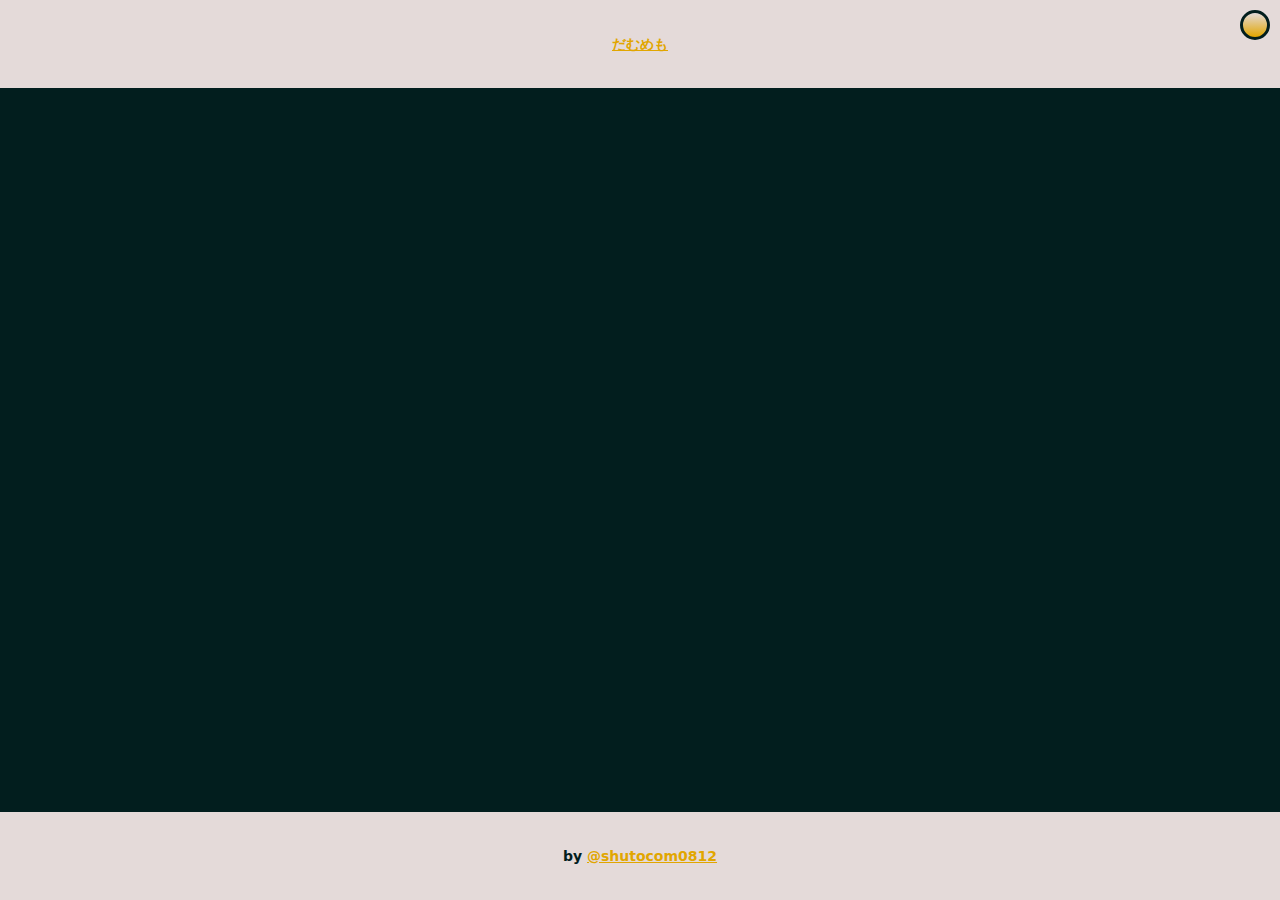
==== index.html @ cb6ddc2d "Create index.html" ====
<html lang="ja">
<head>
	<title>だむめも</title>
	<meta name="viewport" content="width=device-width,initial-scale=1.0">
	<meta name="color-scheme" content="dark light">
	<link rel="stylesheet" href="/resources/main.css?202212251000" />
	<link rel="stylesheet" href="/resources/layout.css?202212241530" />
	<script src="/resources/theme.js?202212240330" defer></script>
</head>
<body>
	<header class="header">
		<h1 class="blog-title"><a href="/" class="title-link">だむめも</a></h1>
		<nav id="headerNav" class="header-nav"></nav>
	</header>
	<main class="main">
		<article class="article">
		</article>
		<aside class="sidebar">
		</aside>
	</main>
	<footer class="footer">
		<nav id="footerNav" class="footer-nav">
			<span>by <a href="https://twitter.com/shutocom0812">@shutocom0812</a></span>
		</nav>
	</footer>
</body>
</html>
---- resources/main.css ----
/*RESET*/
fieldset{
	all: unset;
}
*, ::before, ::after{
	margin: 0;
	padding: 0;
	box-sizing: border-box;
	font-size: 1rem;
}
/*ROOT*/
:root{
	--white: #E4DAD9;
	--black: #021e1e;
	--color1: #E5996D;
	--color2: #642327;
	--color3: #AD4133;

	--height: 2.5rem;
	--font: bold 3vw/2 sans;
	--gap: 1vw;
	--radius: 4px;
}
@media screen and (min-width: 700px) {
	:root{
		--height: 30px;
		--font: bold 14px/2 sans;
		--gap: 0.5vw;
	}
}

/*MAIN*/
html{
	font: var(--font);
	color: var(--color1);
}
body{
	min-height: 100vh;
	background: var(--color1);
}

/*COMPONENTS*/
::selection{
	color: var(--color2);
	background-color: var(--color1);
}
/*PALAGRAPH*/
p{
	text-indent: 1em;
}
/*LINK*/
a{
	color: var(--color3);
}
/*FORM*/
/*FIELDSET*/
fieldset{
	display: block;
	box-sizing: border-box;
	margin: calc(var(--gap) * 2) var(--gap);
	padding: calc(var(--gap) * 2);
	padding-top: 0;
	background-color: var(--color2);
	border: none;
	border-radius: var(--radius);
}
legend{
	padding: var(--gap) calc(var(--gap) * 2);
	background-color: var(--color2);
	font-size: 1.2em;
	color: var(--color1);
	border-radius: var(--radius);
}
/*INPUT*/
input[type="text"], input[type="number"]{
	padding: 4px;
	background-color: transparent;
	font: var(--font);
	color: var(--color1);
	border: 3px solid var(--color1);
	border-radius: var(--radius);
	caret-color: var(--color2);
	appearance: none;
	outline: none;
}
input[type="text"]::placeholder, input[type="number"]::placeholder{
	color: var(--color1);
	opacity: 0.8;
}
input[type="text"]:hover, input[type="number"]:hover, 
input[type="text"]:focus, input[type="number"]:focus{
	background-color: var(--color1);
	color: var(--color2);
	border-color: var(--color1);
}
input[type="text"]:hover::placeholder, input[type="number"]:hover::placeholder, 
input[type="text"]:focus::placeholder, input[type="number"]:focus::placeholder{
	color: var(--color2);
}
input[type="text"]:invalid, input[type="number"]:invalid, select:invalid{
	background-color: var(--color3);
	border-color: var(--color3);
	caret-color: var(--color1);
}
input[type="text"]:invalid:hover, input[type="number"]:invalid:hover,
input[type="text"]:invalid:focus, input[type="number"]:invalid:focus{
	background-color: var(--color1);
	border-color: var(--color3);
	caret-color: var(--color2);
}
input[type="radio"], input[type="checkbox"]{
	width: 0;
	height: 0;
	opacity: 0;
}
input[type="radio"] + label{
	display: inline-flex;
	padding: 0 3px;
	color: var(--color1);
	align-items: center;
	border: 3px double var(--color1);
	border-radius: var(--radius);
}
input[type="radio"]:hover + label, 
input[type="radio"]:focus + label{
	color: var(--color3);
	border-color: var(--color3);
}
input[type="radio"]:checked + label{
	background-color: var(--color1);
	color: var(--color2);
	border: 3px solid var(--color1);
}
input[type="checkbox"] + label{
	position: relative;
	display: inline-block;
	width: 30px;
	height: 30px;
	background-color: var(--color3);
	border-radius: var(--radius);
}
input[type="checkbox"]:checked + label{
	background-color: var(--color1);
}
input[type="checkbox"]:checked + label::before {
	content: "";
	display: block;
	position: absolute;
	top: 50%;
	left: 50%;
	width: 40%;
	height: 4px;
	background-color: var(--color2);
	border-radius: var(--radius);
	transform: translate(-6px, 5px) rotateZ(-135deg);
	transform-origin: 2px 2px;
}
input[type="checkbox"]:checked + .check-label::after {
	content: "";
	display: block;
	position: absolute;
	top: 50%;
	left: 50%;
	width: 76%;
	height: 4px;
	background-color: var(--color2);
	border-radius: var(--radius);
	transform: translate(-6px, 5px) rotateZ(-45deg);
	transform-origin: 2px 2px;
}
/*BUTTON*/
button{
	padding: var(--gap);
	background-color: transparent;
	font: var(--font);
	border: 3px solid var(--color1);
	border-radius: var(--radius);
	outline: none;
	transition-duration: 0.1s;
}
button:hover, button:focus{
	background-color: var(--color1);
	transform: scale(0.9);
}
/*SELECT*/
select{
	background-color: transparent;
	font: var(--font);
	color: var(--color1);
	text-overflow: ellipsis;
	border: 3px solid var(--color1);
	border-radius: var(--radius);
	outline: none;
}
select:hover, select:focus{
	background-color: var(--color1);
	color: var(--color2);
	border-color: var(--color1);
}
option{
	font: var(--font);
}

/*THEME*/
.theme-button{
	display: flex;
	position: fixed;
	top: 10px;
	right: 10px;
	width: 30px;
	height: 30px;
	line-height: 1;
	background: linear-gradient(var(--color2) 0%, var(--color3) 100%);
	color: var(--color1);
	border: 3px solid var(--color1);
	border-radius: 50%;
	z-index: 20;
	align-items: center;
	justify-content: center;
}


/*ORIDINAL*/
strong{
	font-size: 1.2em;
	text-decoration: var(--color3) underline wavy;
}
---- resources/layout.css ----
/*LAYOUT*/
body{
	display: flex;
	min-height: 100vh;
	flex-direction: column;
}

/*HEADER*/
.header{
	width: 100%;
	padding: 30px 0;
	background: var(--color2);
	text-align: center;
	
}
.blog-title{
	
}

/*ARTICLE*/
.main{
	width: 100%;
	padding: calc(var(--gap) * 2);
	flex-grow: 1;
}
@media screen and (min-width: 768px){
	.main{
		width: 60%;
	}
}
.main-title{
	color: var(--color2);
	text-align: center;
}

/*FOOTER*/
.footer{
	width: 100%;
	padding: 30px 0;
	background: var(--color2);
	text-align: center;
}
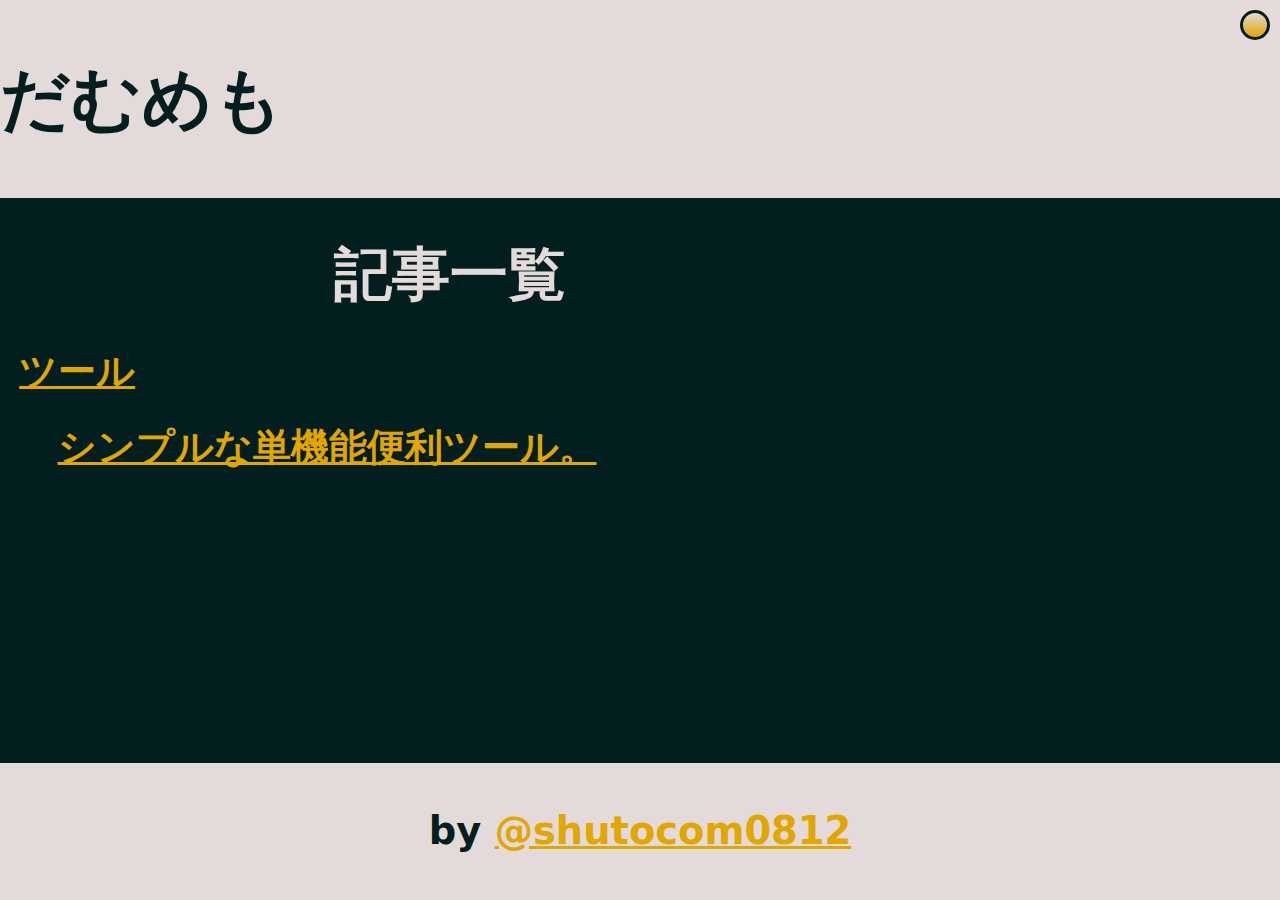
==== commit 0f60e6fb: "Update index.html" ====
--- a/index.html
+++ b/index.html
@@ -3,9 +3,9 @@
 	<title>だむめも</title>
 	<meta name="viewport" content="width=device-width,initial-scale=1.0">
 	<meta name="color-scheme" content="dark light">
-	<link rel="stylesheet" href="/resources/main.css?202212251000" />
-	<link rel="stylesheet" href="/resources/layout.css?202212241530" />
-	<script src="/resources/theme.js?202212240330" defer></script>
+	<link rel="stylesheet" href="/resources/main.css" />
+	<link rel="stylesheet" href="/resources/layout.css" />
+	<script src="/resources/theme.js" defer></script>
 </head>
 <body>
 	<header class="header">
@@ -14,6 +14,13 @@
 	</header>
 	<main class="main">
 		<article class="article">
+			<h2 class="main-title">記事一覧</h2>
+			<a href="/applications/">
+				<article class="article-item">
+					<h3　class="article-title">ツール</h3>
+					<p>シンプルな単機能便利ツール。</p>
+				</article>
+			</a>
 		</article>
 		<aside class="sidebar">
 		</aside>
--- a/resources/main.css
+++ b/resources/main.css
@@ -1,3 +1,4 @@
+
 /*RESET*/
 fieldset{
 	all: unset;
@@ -6,18 +7,18 @@
 	margin: 0;
 	padding: 0;
 	box-sizing: border-box;
-	font-size: 1rem;
+	font: inherit;
 }
 /*ROOT*/
 :root{
 	--white: #E4DAD9;
 	--black: #021e1e;
+	--gray: #808080;
 	--color1: #E5996D;
 	--color2: #642327;
 	--color3: #AD4133;
 
 	--height: 2.5rem;
-	--font: bold 3vw/2 sans;
 	--gap: 1vw;
 	--radius: 4px;
 }
@@ -31,7 +32,7 @@
 
 /*MAIN*/
 html{
-	font: var(--font);
+	font: bold 3vw/2 sans;
 	color: var(--color1);
 }
 body{
@@ -74,8 +75,7 @@
 /*INPUT*/
 input[type="text"], input[type="number"]{
 	padding: 4px;
-	background-color: transparent;
-	font: var(--font);
+	background: transparent;
 	color: var(--color1);
 	border: 3px solid var(--color1);
 	border-radius: var(--radius);
@@ -108,6 +108,15 @@
 	border-color: var(--color3);
 	caret-color: var(--color2);
 }
+input[type="text"]:disabled, input[type="number"]:disabled{
+	border-color: var(--gray);
+	color: var(--gray);
+	opacity: 0.9;
+}
+input[type="text"]:disabled::placeholder, input[type="number"]:disabled::placeholder{
+	color: var(--gray);
+	opacity: 0.9;
+}
 input[type="radio"], input[type="checkbox"]{
 	width: 0;
 	height: 0;
@@ -130,17 +139,26 @@
 	background-color: var(--color1);
 	color: var(--color2);
 	border: 3px solid var(--color1);
+}
+input[type="radio"]:disabled + label{
+	border-color: var(--gray);
+	color: var(--gray);
+	opacity: 0.9;
 }
 input[type="checkbox"] + label{
 	position: relative;
 	display: inline-block;
 	width: 30px;
 	height: 30px;
-	background-color: var(--color3);
+	background: var(--color3);
 	border-radius: var(--radius);
 }
 input[type="checkbox"]:checked + label{
 	background-color: var(--color1);
+}
+input[type="checkbox"]:disabled + label{
+	background-color: var(--gray);
+	opacity: 0.9;
 }
 input[type="checkbox"]:checked + label::before {
 	content: "";
@@ -155,7 +173,7 @@
 	transform: translate(-6px, 5px) rotateZ(-135deg);
 	transform-origin: 2px 2px;
 }
-input[type="checkbox"]:checked + .check-label::after {
+input[type="checkbox"]:checked + label::after {
 	content: "";
 	display: block;
 	position: absolute;
@@ -171,8 +189,7 @@
 /*BUTTON*/
 button{
 	padding: var(--gap);
-	background-color: transparent;
-	font: var(--font);
+	background: transparent;
 	border: 3px solid var(--color1);
 	border-radius: var(--radius);
 	outline: none;
@@ -181,11 +198,16 @@
 button:hover, button:focus{
 	background-color: var(--color1);
 	transform: scale(0.9);
+}
+button:disabled{
+	border-color: var(--gray);
+	color: var(--gray);
+	background-color: transparent;
+	opacity: 0.9;
 }
 /*SELECT*/
 select{
 	background-color: transparent;
-	font: var(--font);
 	color: var(--color1);
 	text-overflow: ellipsis;
 	border: 3px solid var(--color1);
@@ -197,8 +219,10 @@
 	color: var(--color2);
 	border-color: var(--color1);
 }
-option{
-	font: var(--font);
+select:disabled{
+	border-color: var(--gray);
+	color: var(--gray);
+	opacity: 0.9;
 }
 
 /*THEME*/
@@ -214,7 +238,7 @@
 	color: var(--color1);
 	border: 3px solid var(--color1);
 	border-radius: 50%;
-	z-index: 20;
+	z-index: 1;
 	align-items: center;
 	justify-content: center;
 }
--- a/resources/layout.css
+++ b/resources/layout.css
@@ -7,28 +7,51 @@
 
 /*HEADER*/
 .header{
+	display: flex;
 	width: 100%;
 	padding: 30px 0;
 	background: var(--color2);
-	text-align: center;
+	justify-content: center;
+	align-items: center;
 	
 }
 .blog-title{
-	
+	display: block;
+	width: 100%;
+	height: 100%;
+	font-size: 1.8rem;
+}
+.blog-title a{
+	display: block;
+	width: 100%;
+	height: 100%;
+	color: var(--color1);
+	text-decoration: none;
 }
 
 /*ARTICLE*/
 .main{
+	display: flex;
+	width: 100%;
+	padding: var(--gap);
+	flex-flow: row wrap;
+	flex-grow: 1;
+}
+.article, .sidebar{
 	width: 100%;
 	padding: calc(var(--gap) * 2);
-	flex-grow: 1;
 }
-@media screen and (min-width: 768px){
-	.main{
-		width: 60%;
+@media screen and (min-width: 700px){
+	.article{
+		width: 70%;
+	}
+	.sidebar{
+		width: calc(30% - var(--gap));
+		margin-left: var(--gap);
 	}
 }
 .main-title{
+	font-size: 1.5rem;
 	color: var(--color2);
 	text-align: center;
 }
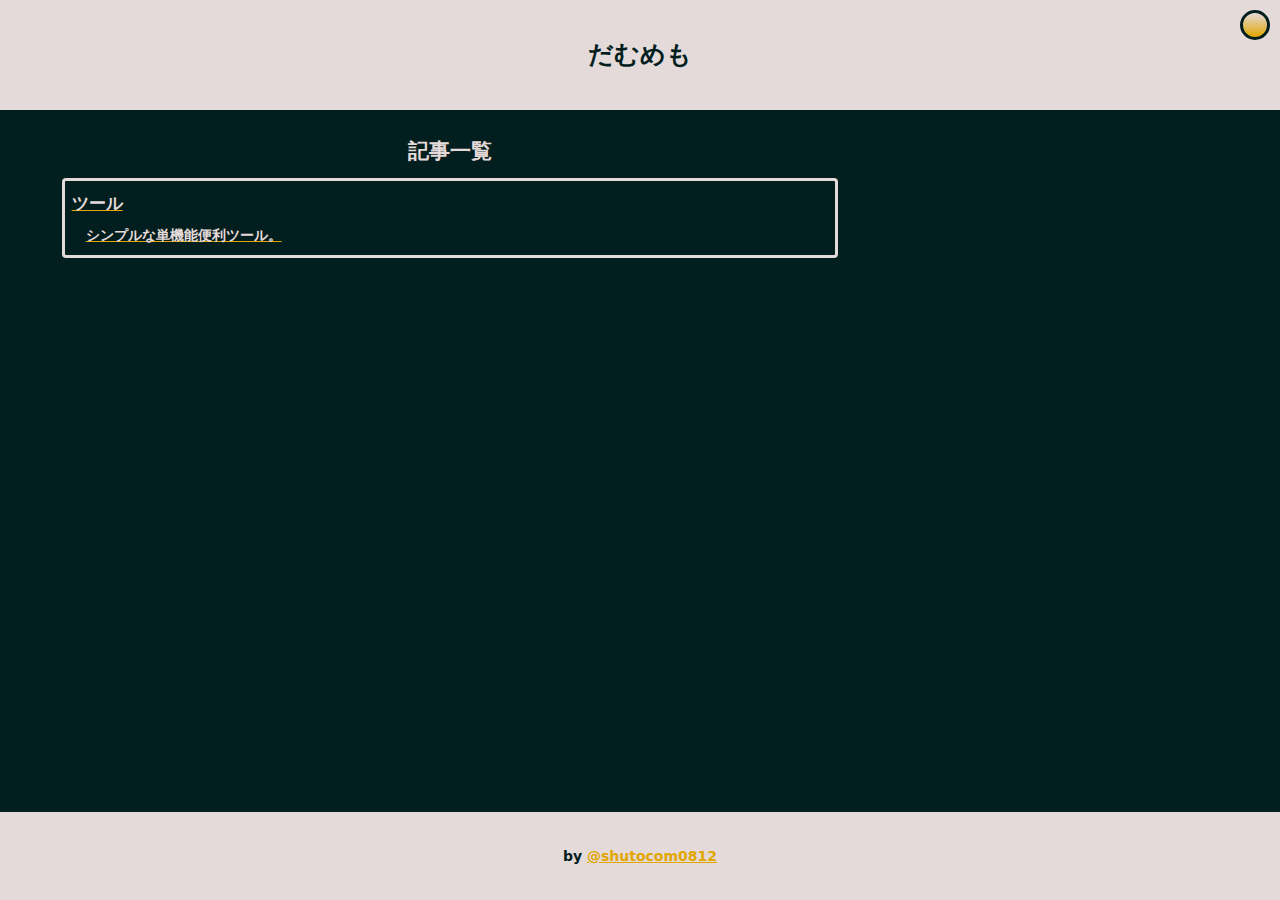
==== commit eef25eb2: "Update index.html" ====
--- a/index.html
+++ b/index.html
@@ -5,7 +5,7 @@
 	<meta name="color-scheme" content="dark light">
 	<link rel="stylesheet" href="/resources/main.css" />
 	<link rel="stylesheet" href="/resources/layout.css" />
-	<script src="/resources/theme.js" defer></script>
+	<script src="/resources/theme.js" type="module"></script>
 </head>
 <body>
 	<header class="header">
@@ -17,7 +17,7 @@
 			<h2 class="main-title">記事一覧</h2>
 			<a href="/applications/">
 				<article class="article-item">
-					<h3　class="article-title">ツール</h3>
+					<h3 class="article-title">ツール</h3>
 					<p>シンプルな単機能便利ツール。</p>
 				</article>
 			</a>
@@ -30,5 +30,6 @@
 			<span>by <a href="https://twitter.com/shutocom0812">@shutocom0812</a></span>
 		</nav>
 	</footer>
+	<nav id="navOption"></nav>
 </body>
 </html>
--- a/resources/main.css
+++ b/resources/main.css
@@ -14,9 +14,9 @@
 	--white: #E4DAD9;
 	--black: #021e1e;
 	--gray: #808080;
-	--color1: #E5996D;
-	--color2: #642327;
-	--color3: #AD4133;
+	--color1: #021e1e;
+	--color2: #e4dad9;
+	--color3: #e1a600;
 
 	--height: 2.5rem;
 	--gap: 1vw;
@@ -25,14 +25,13 @@
 @media screen and (min-width: 700px) {
 	:root{
 		--height: 30px;
-		--font: bold 14px/2 sans;
 		--gap: 0.5vw;
 	}
 }
 
 /*MAIN*/
 html{
-	font: bold 3vw/2 sans;
+	font: bold min(3vw, 14px) / 2 sans;
 	color: var(--color1);
 }
 body{
@@ -42,8 +41,8 @@
 
 /*COMPONENTS*/
 ::selection{
-	color: var(--color2);
-	background-color: var(--color1);
+	color: var(--color1);
+	background-color: var(--color3);
 }
 /*PALAGRAPH*/
 p{
@@ -73,7 +72,7 @@
 	border-radius: var(--radius);
 }
 /*INPUT*/
-input[type="text"], input[type="number"]{
+input[type="text"], input[type="number"], textarea{
 	padding: 4px;
 	background: transparent;
 	color: var(--color1);
@@ -83,37 +82,49 @@
 	appearance: none;
 	outline: none;
 }
-input[type="text"]::placeholder, input[type="number"]::placeholder{
+input[type="text"]::placeholder, 
+input[type="number"]::placeholder,
+textarea::placeholder{
 	color: var(--color1);
 	opacity: 0.8;
 }
-input[type="text"]:hover, input[type="number"]:hover, 
-input[type="text"]:focus, input[type="number"]:focus{
+input[type="text"]:hover, input[type="text"]:focus, 
+input[type="number"]:hover, input[type="number"]:focus,
+textarea:hover, textarea:focus{
 	background-color: var(--color1);
 	color: var(--color2);
 	border-color: var(--color1);
 }
-input[type="text"]:hover::placeholder, input[type="number"]:hover::placeholder, 
-input[type="text"]:focus::placeholder, input[type="number"]:focus::placeholder{
-	color: var(--color2);
-}
-input[type="text"]:invalid, input[type="number"]:invalid, select:invalid{
+input[type="text"]:hover::placeholder, input[type="text"]:focus::placeholder, 
+input[type="number"]:hover::placeholder, input[type="number"]:focus::placeholder,
+textarea:hover::placeholder, textarea:hover::placeholder{
+	color: var(--color2);
+}
+input[type="text"]:invalid, 
+input[type="number"]:invalid, 
+textarea:invalid, 
+select:invalid{
 	background-color: var(--color3);
 	border-color: var(--color3);
 	caret-color: var(--color1);
 }
-input[type="text"]:invalid:hover, input[type="number"]:invalid:hover,
-input[type="text"]:invalid:focus, input[type="number"]:invalid:focus{
+input[type="text"]:invalid:hover, input[type="text"]:invalid:focus,
+input[type="number"]:invalid:hover, input[type="number"]:invalid:focus,
+textarea:invalid:hover, textarea:invalid:focus{
 	background-color: var(--color1);
 	border-color: var(--color3);
 	caret-color: var(--color2);
 }
-input[type="text"]:disabled, input[type="number"]:disabled{
-	border-color: var(--gray);
-	color: var(--gray);
-	opacity: 0.9;
-}
-input[type="text"]:disabled::placeholder, input[type="number"]:disabled::placeholder{
+input[type="text"]:disabled, 
+input[type="number"]:disabled, 
+textarea:disabled{
+	border-color: var(--gray);
+	color: var(--gray);
+	opacity: 0.9;
+}
+input[type="text"]:disabled::placeholder, 
+input[type="number"]:disabled::placeholder, 
+textarea:disabled::placeholder{
 	color: var(--gray);
 	opacity: 0.9;
 }
@@ -243,7 +254,6 @@
 	justify-content: center;
 }
 
-
 /*ORIDINAL*/
 strong{
 	font-size: 1.2em;
--- a/resources/layout.css
+++ b/resources/layout.css
@@ -3,6 +3,7 @@
 	display: flex;
 	min-height: 100vh;
 	flex-direction: column;
+	align-items: center;
 }
 
 /*HEADER*/
@@ -18,13 +19,10 @@
 .blog-title{
 	display: block;
 	width: 100%;
-	height: 100%;
 	font-size: 1.8rem;
+	text-align: center;
 }
 .blog-title a{
-	display: block;
-	width: 100%;
-	height: 100%;
 	color: var(--color1);
 	text-decoration: none;
 }
@@ -55,6 +53,22 @@
 	color: var(--color2);
 	text-align: center;
 }
+.article a{
+	display: block;
+	width: 90%;
+	margin: var(--gap) auto;
+}
+.article-item{
+	width: 100%;
+	padding: var(--gap);
+	border: solid 3px var(--color2);
+	color: var(--color2);
+	text-decoration: none;
+	border-radius: var(--radius);
+}
+.article-title{
+	font-size: 1.2rem;
+}
 
 /*FOOTER*/
 .footer{
@@ -63,3 +77,74 @@
 	background: var(--color2);
 	text-align: center;
 }
+
+/*NAVI-OPTION*/
+#navOption{
+	display: flex;
+	position: fixed;
+	width: 100vw;
+	height: 100vh;
+	flex-direction: column;
+	align-items: center;
+	visibility: hidden;
+}
+#navOption *{
+	visibility: visible;
+}
+
+/*THEME*/
+.theme-button{
+	display: flex;
+	position: fixed;
+	top: 10px;
+	right: 10px;
+	width: 30px;
+	height: 30px;
+	line-height: 1;
+	background: linear-gradient(var(--color2) 0%, var(--color3) 100%);
+	color: var(--color1);
+	border: 3px solid var(--color1);
+	border-radius: 50%;
+	z-index: 1;
+	align-items: center;
+	justify-content: center;
+}
+/*MODAL*/
+.modal-back{
+	display: flex;
+	position: fixed;
+	width: 100vw;
+	height: 100vh;
+	inset: 0;
+	background: rgba(0, 0, 0, 0.8);
+	backdrop-filter: blur(2px);
+	z-index: 2;
+	align-items: center;
+	justify-content: center;
+}
+.modal-window{
+	display: flex;
+	flex-direction: column;
+	align-items: center;
+	justify-content: space-around;
+	width: min(90vw, 400px);
+	padding: 20px 10px;
+	background: var(--color2);
+	color: var(--color1);
+	word-break: break-all;
+	border-radius: var(--radius);
+}
+
+/*TOAST*/
+.toast{
+	position: fixed;
+	bottom: 1vh;
+	padding: var(--gap) calc(var(--gap) * 3);
+	border-radius: var(--radius);
+	background: rgba(255, 255, 255, 0.6);
+	color: rgba(0, 0, 0, 1);
+	z-index: 3;
+}
+.close{
+	display: none;
+}
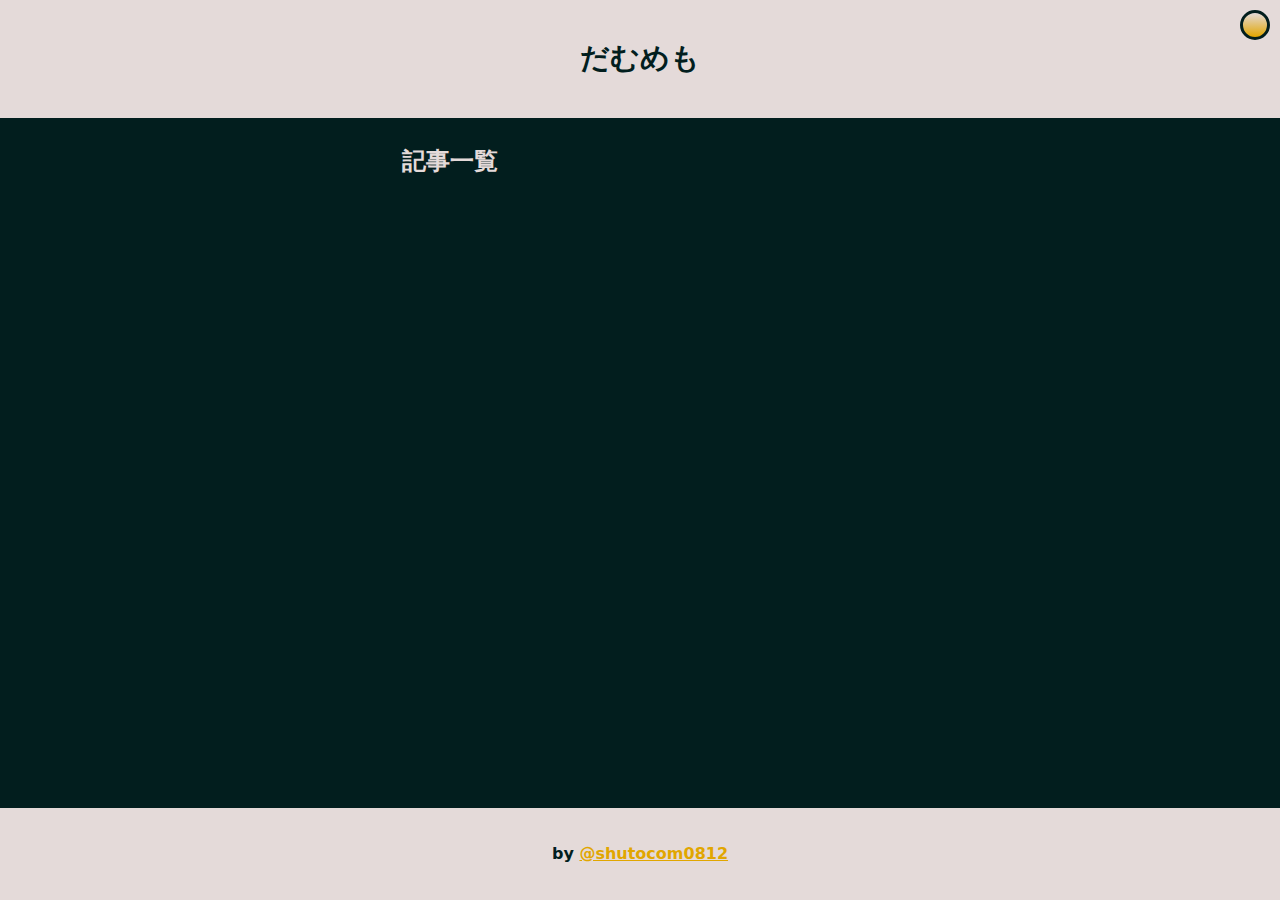
==== commit a4a68d10: "Update index.html" ====
--- a/index.html
+++ b/index.html
@@ -1,3 +1,4 @@
+<!DOCTYPE html>
 <html lang="ja">
 <head>
 	<title>だむめも</title>
@@ -6,6 +7,7 @@
 	<link rel="stylesheet" href="/resources/main.css" />
 	<link rel="stylesheet" href="/resources/layout.css" />
 	<script src="/resources/theme.js" type="module"></script>
+	<script src="/resources/indexpage.js" type="module"></script>
 </head>
 <body>
 	<header class="header">
@@ -15,12 +17,6 @@
 	<main class="main">
 		<article class="article">
 			<h2 class="main-title">記事一覧</h2>
-			<a href="/applications/">
-				<article class="article-item">
-					<h3 class="article-title">ツール</h3>
-					<p>シンプルな単機能便利ツール。</p>
-				</article>
-			</a>
 		</article>
 		<aside class="sidebar">
 		</aside>
--- a/resources/main.css
+++ b/resources/main.css
@@ -24,18 +24,16 @@
 }
 @media screen and (min-width: 700px) {
 	:root{
-		--height: 30px;
 		--gap: 0.5vw;
 	}
 }
 
 /*MAIN*/
 html{
-	font: bold min(3vw, 14px) / 2 sans;
+	font: bold 1rem / 2 sans;
 	color: var(--color1);
 }
 body{
-	min-height: 100vh;
 	background: var(--color1);
 }
 
@@ -138,7 +136,7 @@
 	padding: 0 3px;
 	color: var(--color1);
 	align-items: center;
-	border: 3px double var(--color1);
+	border: 5px double var(--color1);
 	border-radius: var(--radius);
 }
 input[type="radio"]:hover + label, 
@@ -149,7 +147,7 @@
 input[type="radio"]:checked + label{
 	background-color: var(--color1);
 	color: var(--color2);
-	border: 3px solid var(--color1);
+	border-color: var(--color1);
 }
 input[type="radio"]:disabled + label{
 	border-color: var(--gray);
@@ -197,6 +195,16 @@
 	transform: translate(-6px, 5px) rotateZ(-45deg);
 	transform-origin: 2px 2px;
 }
+input[type="range"]{
+	appearance: none;
+	-webkit-appearance: none;
+	cursor: pointer;
+	background: var(--gray);
+	height: 4px;
+	border-radius: var(--radius);
+	outline: 0;
+	accent-color: var(--color3);
+}
 /*BUTTON*/
 button{
 	padding: var(--gap);
@@ -235,27 +243,3 @@
 	color: var(--gray);
 	opacity: 0.9;
 }
-
-/*THEME*/
-.theme-button{
-	display: flex;
-	position: fixed;
-	top: 10px;
-	right: 10px;
-	width: 30px;
-	height: 30px;
-	line-height: 1;
-	background: linear-gradient(var(--color2) 0%, var(--color3) 100%);
-	color: var(--color1);
-	border: 3px solid var(--color1);
-	border-radius: 50%;
-	z-index: 1;
-	align-items: center;
-	justify-content: center;
-}
-
-/*ORIDINAL*/
-strong{
-	font-size: 1.2em;
-	text-decoration: var(--color3) underline wavy;
-}
--- a/resources/layout.css
+++ b/resources/layout.css
@@ -87,6 +87,7 @@
 	flex-direction: column;
 	align-items: center;
 	visibility: hidden;
+	z-index: 10;
 }
 #navOption *{
 	visibility: visible;
@@ -94,7 +95,6 @@
 
 /*THEME*/
 .theme-button{
-	display: flex;
 	position: fixed;
 	top: 10px;
 	right: 10px;
@@ -105,20 +105,17 @@
 	color: var(--color1);
 	border: 3px solid var(--color1);
 	border-radius: 50%;
-	z-index: 1;
-	align-items: center;
-	justify-content: center;
 }
 /*MODAL*/
 .modal-back{
+	position: fixed;
 	display: flex;
-	position: fixed;
 	width: 100vw;
 	height: 100vh;
 	inset: 0;
 	background: rgba(0, 0, 0, 0.8);
 	backdrop-filter: blur(2px);
-	z-index: 2;
+	z-index: 1;
 	align-items: center;
 	justify-content: center;
 }
@@ -138,12 +135,12 @@
 /*TOAST*/
 .toast{
 	position: fixed;
-	bottom: 1vh;
+	bottom: 5vh;
 	padding: var(--gap) calc(var(--gap) * 3);
 	border-radius: var(--radius);
 	background: rgba(255, 255, 255, 0.6);
 	color: rgba(0, 0, 0, 1);
-	z-index: 3;
+	z-index: 2;
 }
 .close{
 	display: none;
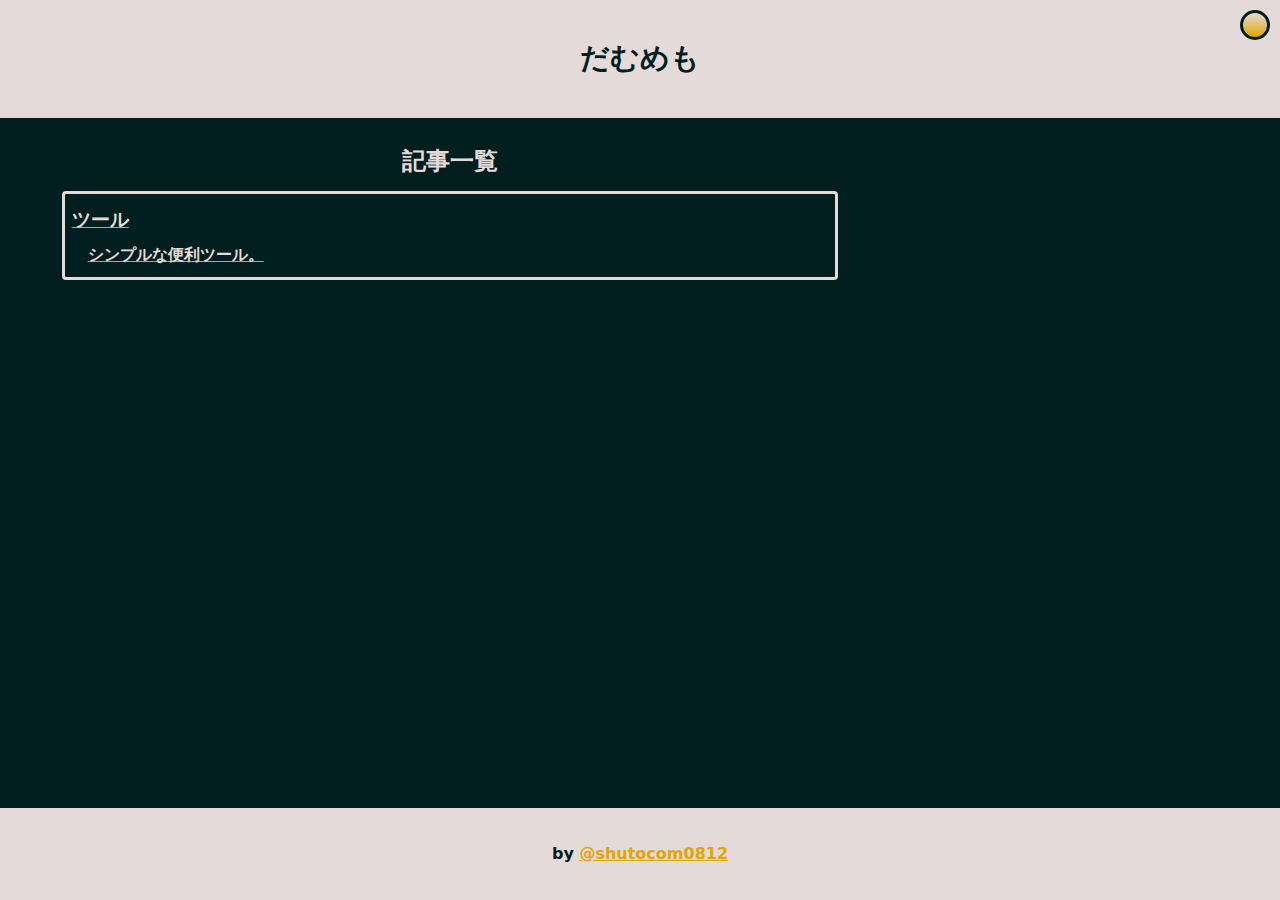
==== commit 7121727c: "Update index.html" ====
--- a/index.html
+++ b/index.html
@@ -15,7 +15,7 @@
 		<nav id="headerNav" class="header-nav"></nav>
 	</header>
 	<main class="main">
-		<article class="article">
+		<article id="articles" class="article">
 			<h2 class="main-title">記事一覧</h2>
 		</article>
 		<aside class="sidebar">
